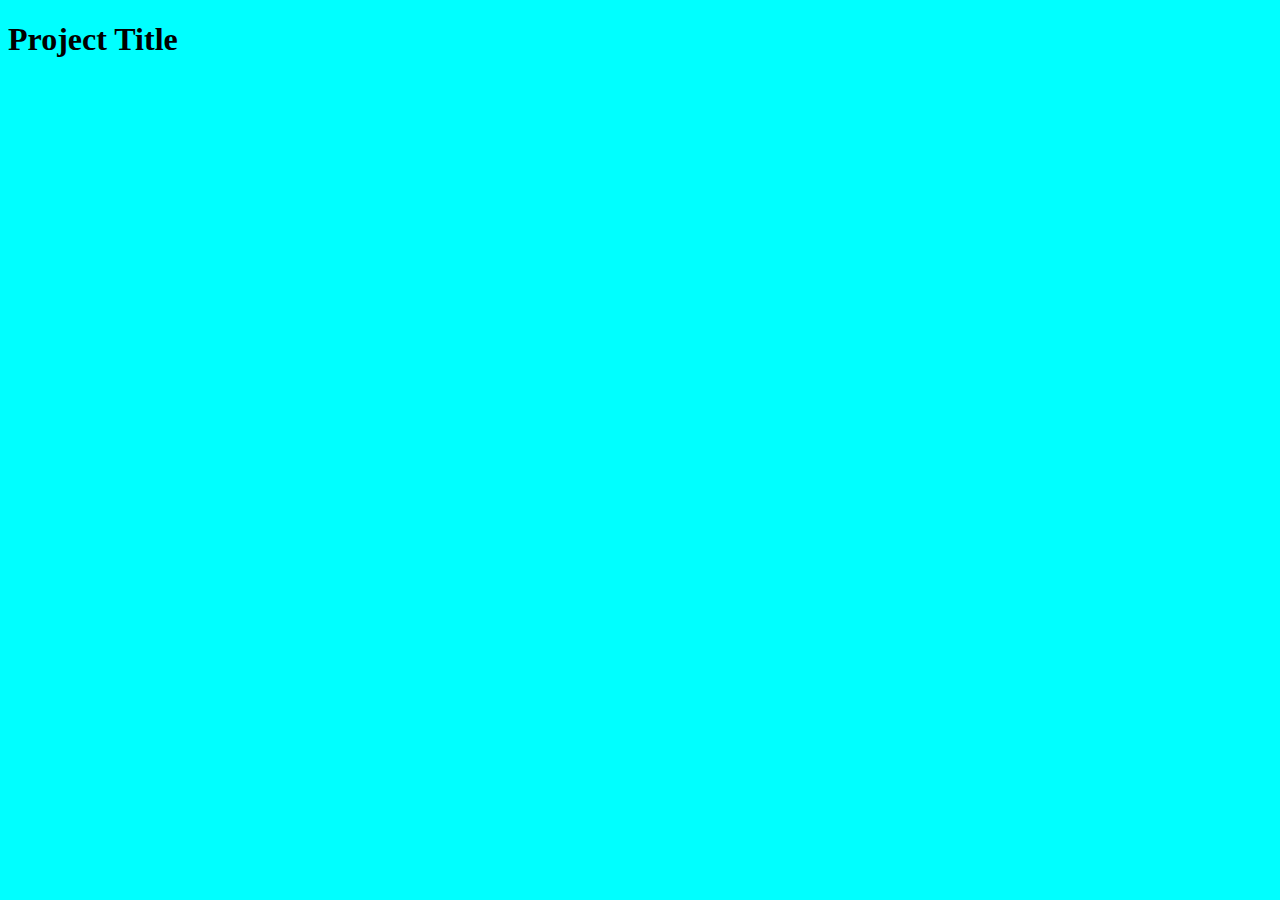
==== project-a/index.html @ 3108f87d "set up a new project for Project A" ====
<!DOCTYPE html>
<html lang="en">

<head>
    <meta charset="UTF-8">
    <meta name="viewport" content="width=device-width, initial-scale=1.0">
    <title>Document</title>
    <link rel="stylesheet" href="css/style.css">
    <script src="js/lib/p5.js"></script>
    <script src="js/lib/p5.sound.js"></script>


</head>

<body>
    <h1>Project Title</h1>
    <script src="js/index.js"></script>
</body>

</html>
---- project-a/css/style.css ----
body {
    background-color: aqua;
}
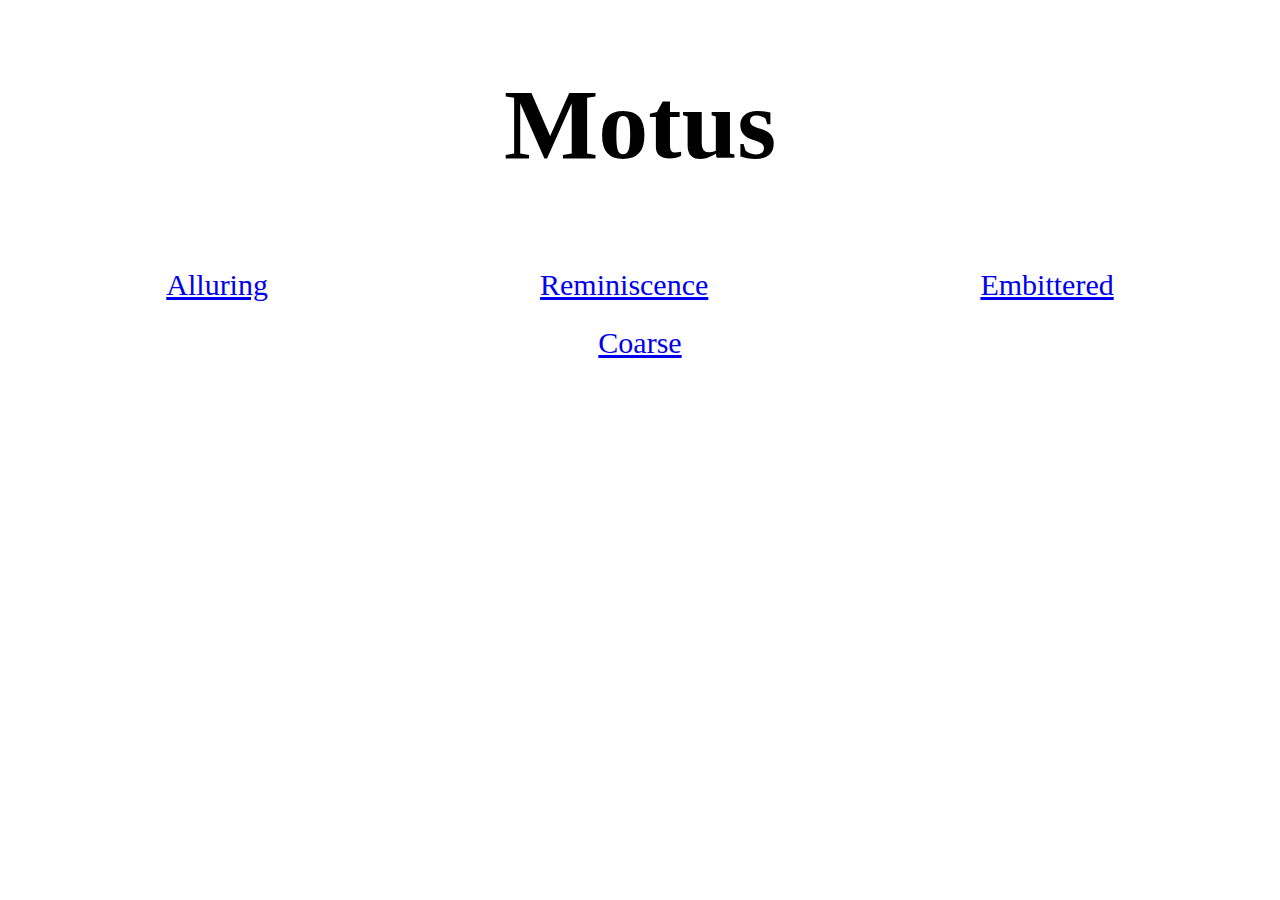
==== commit b6bb98f0: "Final Project A" ====
--- a/project-a/index.html
+++ b/project-a/index.html
@@ -13,8 +13,15 @@
 </head>
 
 <body>
-    <h1>Project Title</h1>
-    <script src="js/index.js"></script>
+    <h1>Motus</h1>
 </body>
+<p>
+
+<p> <a href="Alluring.html">Alluring</a> </p>
+<p> <a href="Reminiscence.html">Reminiscence</a> </p>
+<p> <a href="Embittered.html">Embittered</a> </p>
+<p> <a href="Coarse.html">Coarse</a> </p>
+
+</p>
 
 </html>--- a/project-a/css/style.css
+++ b/project-a/css/style.css
@@ -1,3 +1,14 @@
 body {
-    background-color: aqua;
+    background-color: white;
+    text-align: center;
+    font-size: 50px;
+    font-family: fantasy;
+}
+
+p {
+    display: inline;
+    font-size: 30px;
+    /* width: 300px; */
+    text-align: left;
+    word-spacing: 7cm;
 }